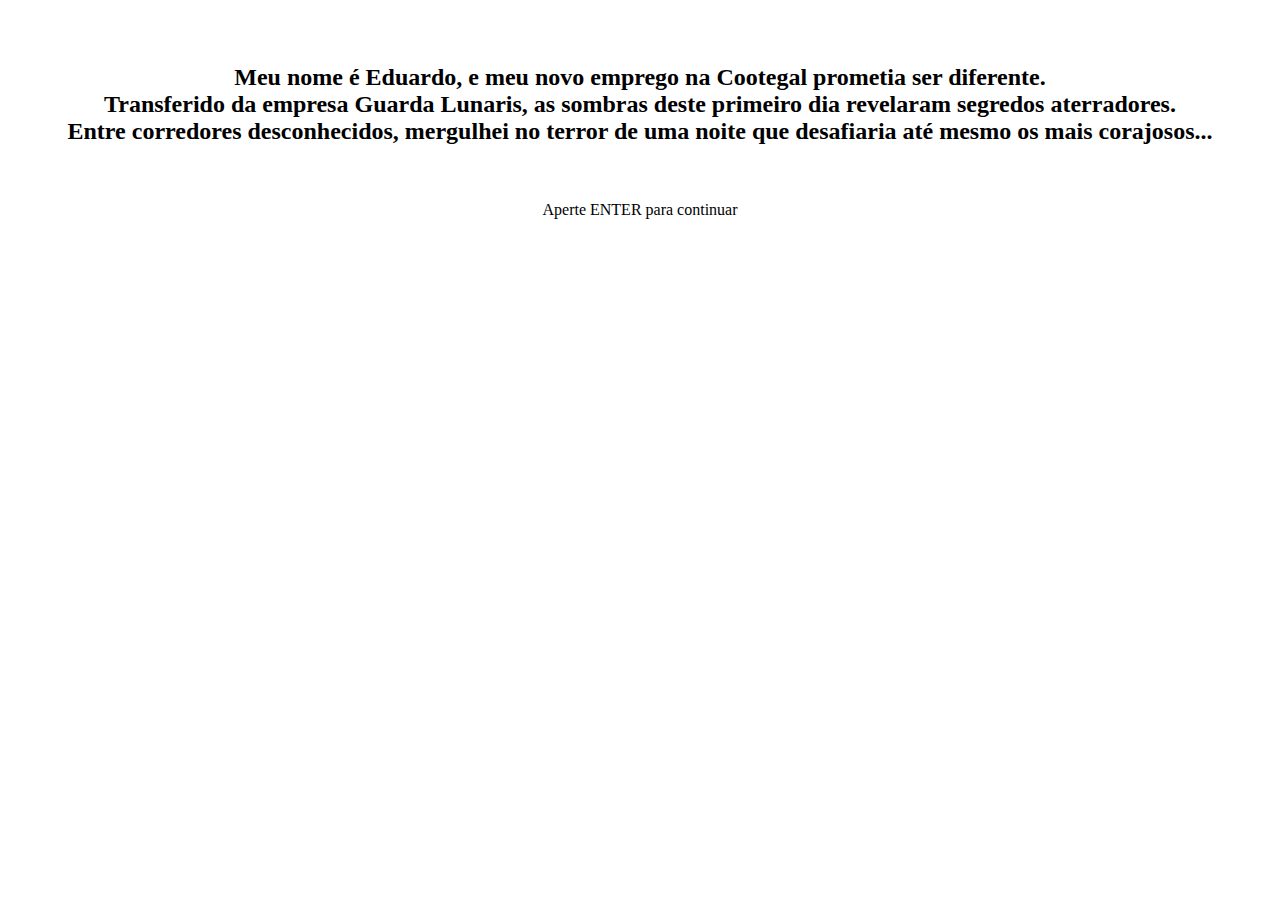
==== avisos.html @ d9a0668e "Update avisos.html" ====
<!DOCTYPE html>
<html lang="pt-br">

<head>
	<meta charset="UTF-8">
	<meta http-equiv="X-UA-Compatible" content="IE=edge">
	<meta name="viewport" content="width=device-width, initial-scale=1.0">
	<link rel="stylesheet" href="style.css">
	<title>Nightmares Game</title>
</head>
 

<body>
	<img id="cenario" src="a.png" alt="" class="fundo">
	<br>
	<br>
	<center>
	<h2>Meu nome é Eduardo, e meu novo emprego na Cootegal prometia ser diferente.<br>Transferido da empresa Guarda Lunaris, as sombras deste primeiro dia revelaram segredos aterradores.<br>Entre corredores desconhecidos, mergulhei no terror de uma noite que desafiaria até mesmo os mais corajosos... </h2>
	</center>
	<br>
	<br>   
</body>
<center><footer>Aperte ENTER para continuar</footer></center>
<script>

const titulo = document.getElementById('titulo');

document.addEventListener('keydown',(x)=>{
    if(x.key === 'Enter')
    {
        window.location.href = 'room.html';
    }
});


//locis
localStorage.setItem('numLigacao','0');
localStorage.setItem('jaBateuPonto','0');
localStorage.setItem('fezRonda','0');
localStorage.setItem('encontrouAlgoSuspeito','0');
localStorage.setItem('ligouEnergia','0');

</script>
</html>
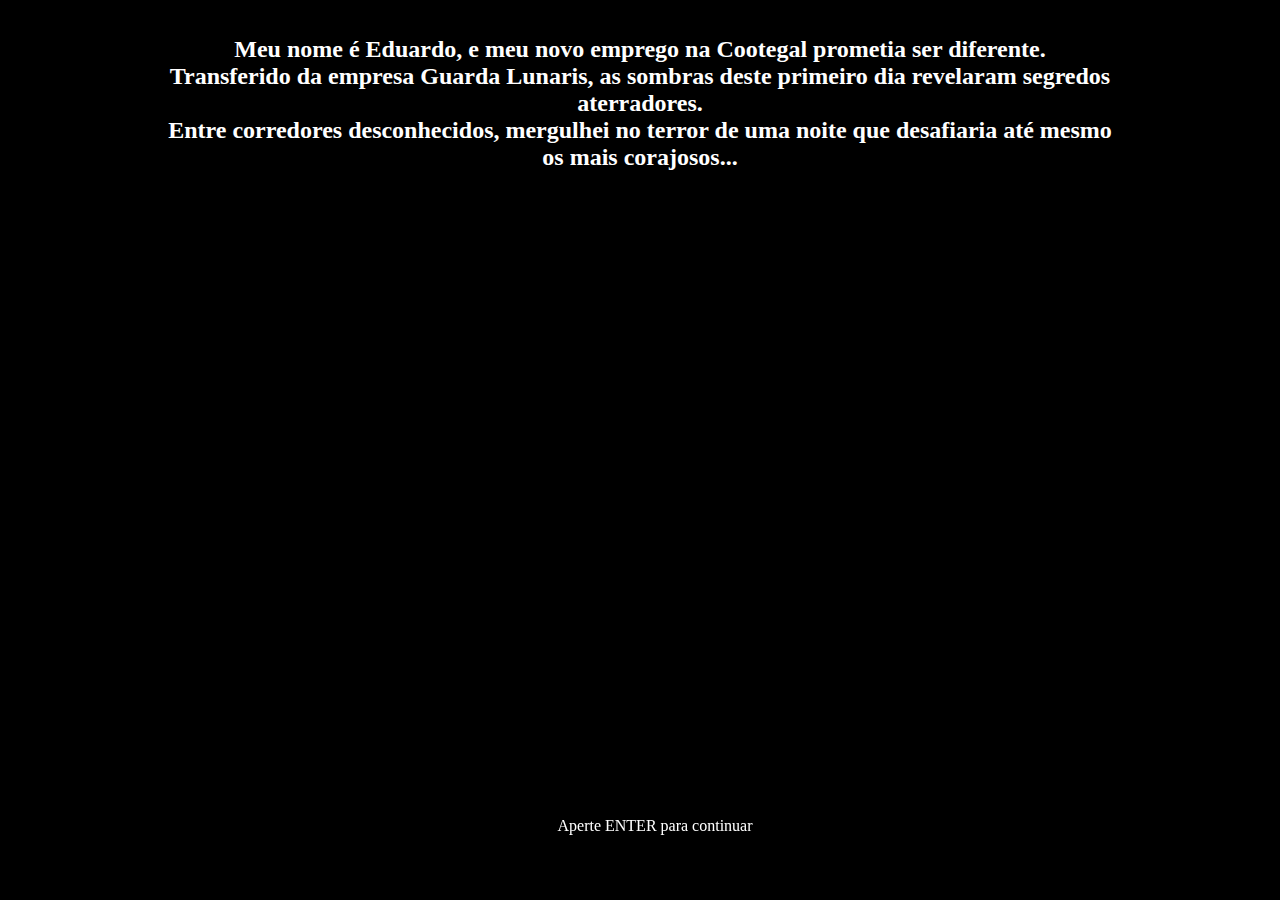
==== commit a834d255: "1.16" ====
--- a/avisos.html
+++ b/avisos.html
@@ -16,12 +16,12 @@
 	<br>
 	<br>
 	<center>
-	<h2>Meu nome é Eduardo, e meu novo emprego na Cootegal prometia ser diferente.<br>Transferido da empresa Guarda Lunaris, as sombras deste primeiro dia revelaram segredos aterradores.<br>Entre corredores desconhecidos, mergulhei no terror de uma noite que desafiaria até mesmo os mais corajosos... </h2>
+	<h2 id="texto" style="width: 75%;">Meu nome é Eduardo, e meu novo emprego na Cootegal prometia ser diferente.<br>Transferido da empresa Guarda Lunaris, as sombras deste primeiro dia revelaram segredos aterradores.<br>Entre corredores desconhecidos, mergulhei no terror de uma noite que desafiaria até mesmo os mais corajosos... </h2>
 	</center>
 	<br>
 	<br>   
 </body>
-<center><footer>Aperte ENTER para continuar</footer></center>
+<center><footer id="foot">Aperte ENTER para continuar</footer></center>
 <script>
 
 const titulo = document.getElementById('titulo');
@@ -29,9 +29,19 @@
 document.addEventListener('keydown',(x)=>{
     if(x.key === 'Enter')
     {
-        window.location.href = 'room.html';
+		if(isMobile)
+			window.location.href = 'index.html';
+		else
+			window.location.href = 'room.html';
     }
 });
+
+const isMobile = /Android|webOS|iPhone|iPad|iPod|BlackBerry|IEMobile|Opera Mini/i.test(navigator.userAgent);
+if(isMobile)
+{
+	document.getElementById('texto').innerHTML = '<font style="color:red">Esse jogo nao pode ser jogado em celulares.<br>Acesse ele em um computador para poder jogar</font>';
+	document.getElementById('foot').innerHTML = ' ';
+}
 
 
 //locis
@@ -40,6 +50,8 @@
 localStorage.setItem('fezRonda','0');
 localStorage.setItem('encontrouAlgoSuspeito','0');
 localStorage.setItem('ligouEnergia','0');
+localStorage.setItem('anotacaoEstranha','0');
+localStorage.setItem('visualizou_anotacaoEstranha','0');
 
 </script>
 </html>--- a/style.css
+++ b/style.css
@@ -0,0 +1,180 @@
+*{
+    margin: 0;
+    padding: 0;
+    font-family:Georgia, 'Times New Roman', Times, serif;
+    cursor: pointer;
+}
+html{
+    background-color: rgb(0, 0, 0);
+    display: inline-block;
+    margin: 0;
+    padding: 0;
+}
+
+.fundo {
+    opacity: 0;
+    animation:  cmotion 5s infinite;
+    position: fixed;
+    top: 50%;
+    left: 50%;
+    width: 100%;
+    height: 100%;
+    z-index: -1; 
+}
+
+.fundo2 {
+    opacity: 0;
+    animation:  fade 5s forwards, cmotion 5s infinite;
+    position: fixed;
+    top: 50%;
+    left: 50%;
+    width: 100%;
+    height: 100%;
+    z-index: -1;
+}
+
+span,button {
+    color: rgb(173, 176, 170);
+    font-size: 30px;
+    width: 100%;
+    border: none;
+    position: absolute; 
+    cursor: pointer;
+    background-color: transparent;
+    margin-top: 5px;
+    animation: fade 5s forwards;
+}
+
+button:hover {
+    color: rgb(131, 45, 45);
+    border-top: 1px solid;
+    border-bottom: 1px solid; 
+}
+
+h1{
+    animation: fade 5s forwards,piscar 5s infinite;
+    font-size: 60px;
+    color: rgb(131, 45, 45);
+    font-family: Impact, Haettenschweiler, 'Arial Narrow Bold', sans-serif;
+}
+
+h2{
+    animation: fade 5s forwards;
+    color: rgb(255, 255, 255);
+   font-family: Georgia, 'Times New Roman', Times, serif;
+}
+
+footer{
+    position: fixed;
+    text-align: center; 
+    bottom: 50px;
+    color: rgb(255, 255, 255);
+    cursor: pointer;
+    margin-left: 25%;
+    width: 50%;
+    font-family: Georgia, 'Times New Roman', Times, serif;
+    
+    padding: 15px;
+}
+
+@keyframes piscar {
+    0% {opacity: 1;}
+    20% {opacity: 1;}
+    21% {opacity: 0;}
+    22% {opacity: 1;}
+
+    70% {opacity: 1;}
+    71% {opacity: 0;}
+    72% {opacity: 1;}
+    73% {opacity: 0;}
+    74% {opacity: 1;}
+    100% {opacity: 1;}
+
+}
+
+@keyframes fade {
+    0% {
+        opacity: 0;
+    }
+
+    100% {
+        opacity: 1;
+    }
+}
+
+@keyframes cmotion {
+    0% {
+        transform: translate(-50%, -50%) rotate(0deg) scale(1);
+    }
+
+    25% {
+        transform: translate(-50%, -50%) rotate(-0.5deg) scale(1);
+    }
+
+    50% {
+        transform: translate(-50%, -50%) rotate(0deg) scale(1.02);
+    }
+
+    75% {
+        transform: translate(-50%, -50%) rotate(0.5deg) scale(1);
+    }
+
+    100% {
+        transform: translate(-50%, -50%) rotate(0deg) scale(1);
+    }
+}
+
+#lanterna{
+   position: relative;
+   width: 100vw;
+   height: 100vh;
+   overflow: hidden;
+}
+
+#reveal{
+    position: absolute;
+    width: 900px;
+   height: 900px;
+   background: radial-gradient(circle,transparent 0%, black 60%);
+   pointer-events: none;
+   display: none;
+   border: 10000px solid rgb(0, 0, 0);
+   border-radius: 50%;
+  
+}
+
+
+.alerta{
+    position: fixed;
+    text-align: center; 
+    bottom: 50px;
+    color: rgb(255, 255, 255);
+    cursor: pointer;
+    margin-left: 25%;
+    width: 50%;
+    font-family: Georgia, 'Times New Roman', Times, serif;
+    
+    padding: 15px;
+}
+.alerta2{
+    position: fixed;
+    text-align: left; 
+    bottom: 10px;
+    color: rgb(255, 255, 255);
+    cursor: pointer;
+    margin-left: 10px;
+    font-family: Georgia, 'Times New Roman', Times, serif;
+    background-color: black;
+    padding: 15px;
+}
+.alerta3{
+    position: fixed;
+    text-align: left; 
+    top: 10px;
+    color: rgb(255, 255, 255);
+    cursor: pointer;
+    margin-left: 10px;
+    font-family: Georgia, 'Times New Roman', Times, serif;
+    background-color: black;
+    padding: 15px;
+}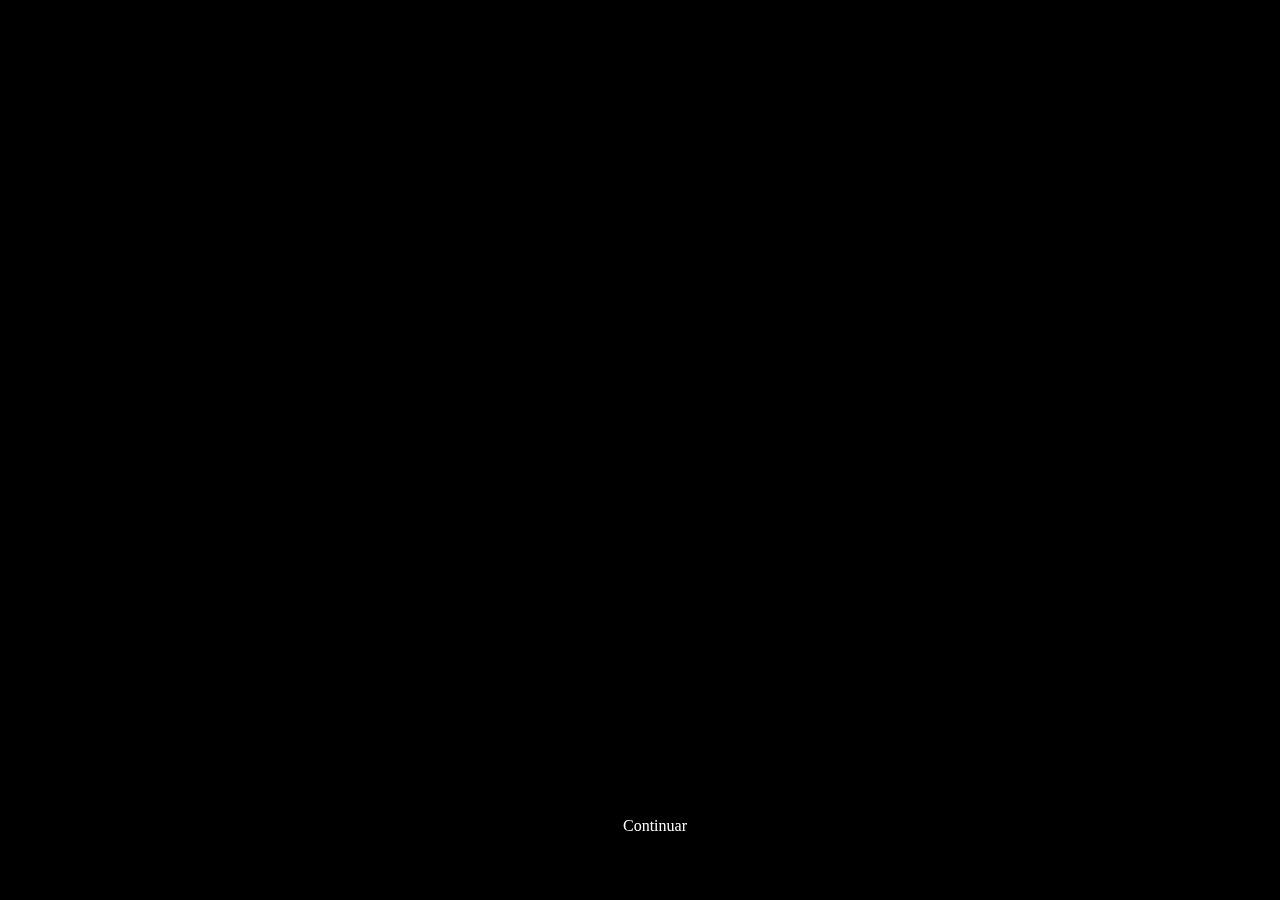
==== commit a7434cc6: "Update avisos.html" ====
--- a/avisos.html
+++ b/avisos.html
@@ -1,4 +1,3 @@
-
 <!DOCTYPE html>
 <html lang="pt-br">
 
@@ -9,49 +8,85 @@
 	<link rel="stylesheet" href="style.css">
 	<title>Nightmares Game</title>
 </head>
- 
+
 
 <body>
 	<img id="cenario" src="a.png" alt="" class="fundo">
 	<br>
 	<br>
 	<center>
-	<h2 id="texto" style="width: 75%;">Meu nome é Eduardo, e meu novo emprego na Cootegal prometia ser diferente.<br>Transferido da empresa Guarda Lunaris, as sombras deste primeiro dia revelaram segredos aterradores.<br>Entre corredores desconhecidos, mergulhei no terror de uma noite que desafiaria até mesmo os mais corajosos... </h2>
+		<h3 id="texto" class="h22" style="width: 75%;">x</h3>
 	</center>
 	<br>
-	<br>   
+	<br>
 </body>
-<center><footer id="foot">Aperte ENTER para continuar</footer></center>
+<center>
+	<footer id="foot">Continuar</footer>
+</center>
 <script>
 
-const titulo = document.getElementById('titulo');
-
-document.addEventListener('keydown',(x)=>{
-    if(x.key === 'Enter')
-    {
-		if(isMobile)
-			window.location.href = 'index.html';
-		else
-			window.location.href = 'room.html';
-    }
-});
-
-const isMobile = /Android|webOS|iPhone|iPad|iPod|BlackBerry|IEMobile|Opera Mini/i.test(navigator.userAgent);
-if(isMobile)
-{
-	document.getElementById('texto').innerHTML = '<font style="color:red">Esse jogo nao pode ser jogado em celulares.<br>Acesse ele em um computador para poder jogar</font>';
-	document.getElementById('foot').innerHTML = ' ';
-}
+	const titulo = document.getElementById('titulo');
 
 
-//locis
-localStorage.setItem('numLigacao','0');
-localStorage.setItem('jaBateuPonto','0');
-localStorage.setItem('fezRonda','0');
-localStorage.setItem('encontrouAlgoSuspeito','0');
-localStorage.setItem('ligouEnergia','0');
-localStorage.setItem('anotacaoEstranha','0');
-localStorage.setItem('visualizou_anotacaoEstranha','0');
+
+
+
+
+
+
+	var intro = 'Meu nome é Eduardo, e meu novo emprego na portaria dessa nova empresa, prometia ser diferente.<br>Transferido da empresa anterior, a ansiedade deste primeiro dia revelaram segredos aterradores.<br>Entre corredores desconhecidos, mergulhei no terror de uma noite que desafiaria até mesmo os mais corajosos... ';
+
+	let ind = 0;
+
+
+	function escrever() {
+		document.getElementById('texto').innerHTML = intro.slice(0, ind);
+		ind++;
+		if (ind <= intro.length) {
+			setTimeout(escrever, 70);
+		}
+	}
+	escrever();
+
+	//locis
+	localStorage.setItem('numLigacao', '0');
+	localStorage.setItem('jaBateuPonto', '0');
+	localStorage.setItem('fezRonda', '0');
+	localStorage.setItem('encontrouAlgoSuspeito', '0');
+	localStorage.setItem('ligouEnergia', '0');
+	localStorage.setItem('anotacaoEstranha', '0');
+	localStorage.setItem('visualizou_anotacaoEstranha', '0');
+
+	
+	document.getElementById('foot').addEventListener('click',()=>{
+	window.location.href = 'room.html';
+	});
+
+	setTimeout(()=>{
+		window.location.href = 'room.html';
+	},25000);
+
+	document.addEventListener('keydown', (x) => {
+		if (x.key === 'Enter') {
+			//if (isMobile) 
+			//{
+			//	intro = '<font style="color:red">Esse jogo nao pode ser jogado em dispositivos móveis.<br>Acesse ele em um computador para poder jogar</font>';
+			//	ind =0;
+			//	escrever();
+			//	document.getElementById('foot').innerHTML = 'Redirecionando<br>Aguarde...';
+			//	setTimeout(() => {
+			//		window.location.href = 'index.html';
+			//	}, 10000);
+//
+			//}
+			//else
+				window.location.href = 'room.html';
+		}
+	});
+
+	const isMobile = /Android|webOS|iPhone|iPad|iPod|BlackBerry|IEMobile|Opera Mini/i.test(navigator.userAgent);
+
 
 </script>
+
 </html>